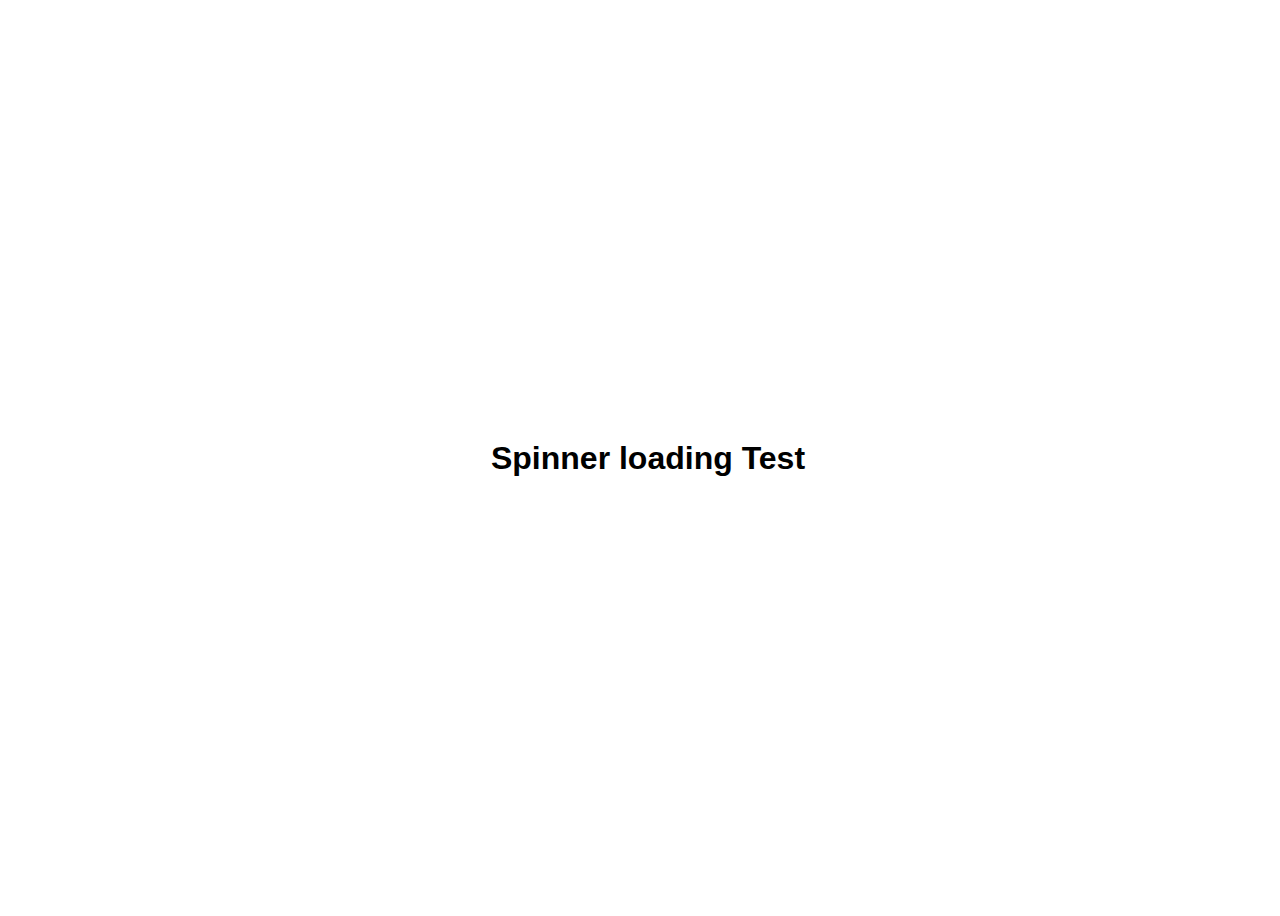
==== src/task-2/index.html @ 8cce54b6 "init tasks" ====
<!DOCTYPE html>
<html lang="en">
  <head>
    <meta charset="UTF-8" />
    <meta name="viewport" content="width=device-width, initial-scale=1.0" />
    <link rel="stylesheet" href="./index.css" />
    <title>Spinner with js</title>
  </head>
  <body>
    <div class="container">
        <h1 class="title">Spinner loading Test</h1>
      <div id="loading"></div>
    </div>

    <script src="./main.js" />
  </body>
</html>
---- src/task-2/index.css ----
.container {
  display: flex;
  flex-direction: column;
  height: 100vh;
  width: 100vw;
}
.title {
  text-align: center;
  display: flex;
  justify-content: center;
  margin: auto;
  font-family: "Gill Sans", "Gill Sans MT", Calibri, "Trebuchet MS", sans-serif;
}
.loading {
  width: 50px;
  height: 50px;
  margin: auto;

  border: 8px solid rgba(0, 0, 0, 0.1);
  border-left-color: purple;
  border-radius: 50%;
  animation: spin 1s linear infinite;
}

@keyframes spin {
  0% {
    transform: rotate(0deg);
  }
  100% {
    transform: rotate(360deg);
  }
}
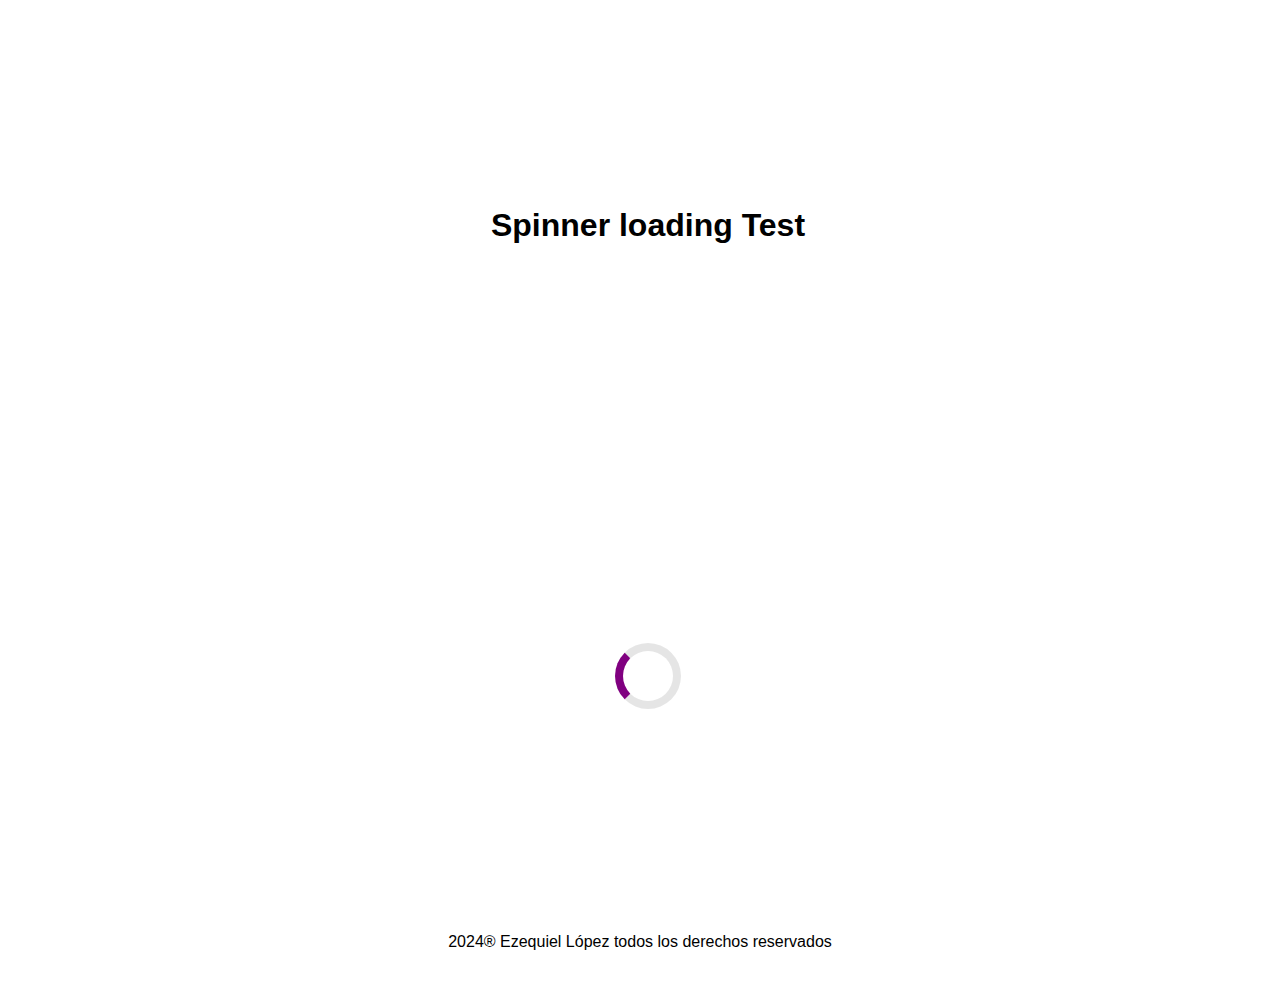
==== commit 87af0bde: "Added task-4 form" ====
--- a/src/task-2/index.html
+++ b/src/task-2/index.html
@@ -8,10 +8,10 @@
   </head>
   <body>
     <div class="container">
-        <h1 class="title">Spinner loading Test</h1>
+      <h1 class="title">Spinner loading Test</h1>
       <div id="loading"></div>
     </div>
-
-    <script src="./main.js" />
+    <script src="./main.js"></script>
+    <footer class="footer">2024® Ezequiel López todos los derechos reservados </footer>
   </body>
 </html>
--- a/src/task-2/index.css
+++ b/src/task-2/index.css
@@ -1,15 +1,22 @@
+* {
+  font-family: "Gill Sans", "Gill Sans MT", Calibri, "Trebuchet MS", sans-serif;
+}
 .container {
   display: flex;
   flex-direction: column;
   height: 100vh;
   width: 100vw;
 }
+.footer {
+  margin: auto;
+  text-align: center;
+  padding: 2%;
+}
 .title {
   text-align: center;
   display: flex;
   justify-content: center;
   margin: auto;
-  font-family: "Gill Sans", "Gill Sans MT", Calibri, "Trebuchet MS", sans-serif;
 }
 .loading {
   width: 50px;
